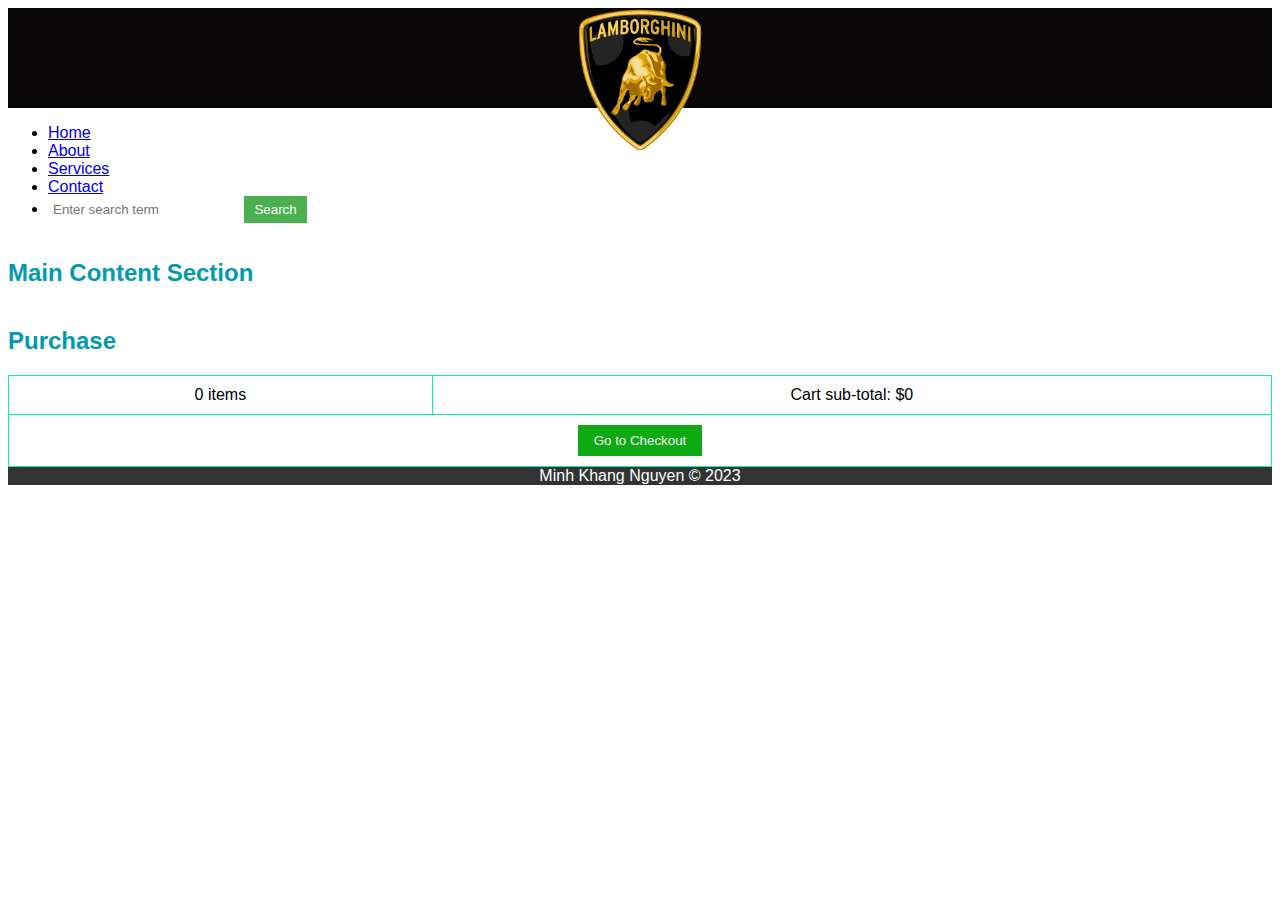
==== kietngu.html @ 90c33e95 "Add files via upload" ====
<!DOCTYPE html>
<html>
  <title>Kiet Gay</title>
  <head>
    <link rel="stylesheet" href="styles.css">
  </head>
  <body>
    <header class="header">
      <div class="logo ">
          <img src="lamborLogo.png" alt="Computer Force Logo">
      </div>
      
  </header>
  
  
  
  <nav>
      <ul>
          <li><a href="index.html">Home</a></li>
          <li><a href="about.html">About</a></li>
          <li><a href="services.html">Services</a></li>
          <li><a href="contact.html">Contact</a></li>
          <li class="search-box">
            <input type="text" placeholder="Enter search term">
            <button>Search</button>
        </li>
      </ul>
      
  </nav>
  
  
  <main >
      <section class="content">
          <h2>Main Content Section</h2>
          
      </section>
      
      <aside>
          <h2>Purchase</h2>
          <table>
            <tr>
              <td>0 items</td>
              <td>Cart sub-total: $0</td>
            </tr>
            <tr>
              <td colspan="2"><button>Go to Checkout</button></td>
            </tr>
          </table>
      </aside>
  </main>
  
  <footer>
      <p>Minh Khang Nguyen &copy; 2023</p>
  </footer>
  </body>
</html>
---- styles.css ----
body {
  font-family: Arial, sans-serif;
  
}

h1 {
  color:rgb(4, 154, 173);
}
h2 {
  color:rgb(4, 154, 173);
}
main {
  width: 100%;
  float: left; /* Float the main section to the left */
}
.menu {
  background-color: #333;
}

.menu ul {
  padding: 0;
  margin: 0;
  list-style-type: none;
}

.menu ul li {
  display: inline;
  margin-right: 20px;
}

.menu ul li a {
  text-decoration: none;
  color: #fff;
}


/* Set the width of the aside section to 20% of the screen width */
aside {
  width: 100%;
  float: left; /* Float the aside section to the left */
}
footer {
  clear: both; /* Clear floats to ensure the footer appears below both main and aside sections */
  text-align: center;
  background-color: #333;
  color: #fff;
}

.search-box input[type="text"] {
  padding: 5px;
  border: none;
  margin-right: 5px;
}
.search-box button {
  padding: 6px 10px;
  border: none;
  background-color: #4CAF50;
  color: #fff;
  cursor: pointer;
}

.search-box button:hover {
  background-color: #45a049;
}
table {
  width: 100%;
  border-collapse: collapse;
}

table td {
  border: 1px solid #08f1ab;
  padding: 10px;
  text-align: center;
}

table button {
  padding: 8px 16px;
  border: none;
  background-color: hsl(122, 85%, 36%);
  color: #f3f2f2;
  cursor: pointer;
}

table button:hover {
  background-color: #456ca0;
}
.product{
  
    width: 20px; /* Set the width to 300 pixels */
    height: 10px; /* Set the height to 200 pixels */
}
.header{
  background-color: #090707; /* Background color for the header */
     /* Use flexbox layout */
    justify-content: center; /* Center the content horizontally */
    align-items: center; /* Center the content vertically */
    height: 100px; /* Set a fixed height for the header */
  
}
.logo img {
  margin-left: 45%;
  max-width: 10%; /* Ensure the logo doesn't exceed its original size */
  height: auto; /* Maintain the aspect ratio of the logo */
  position:inherit;
  
}
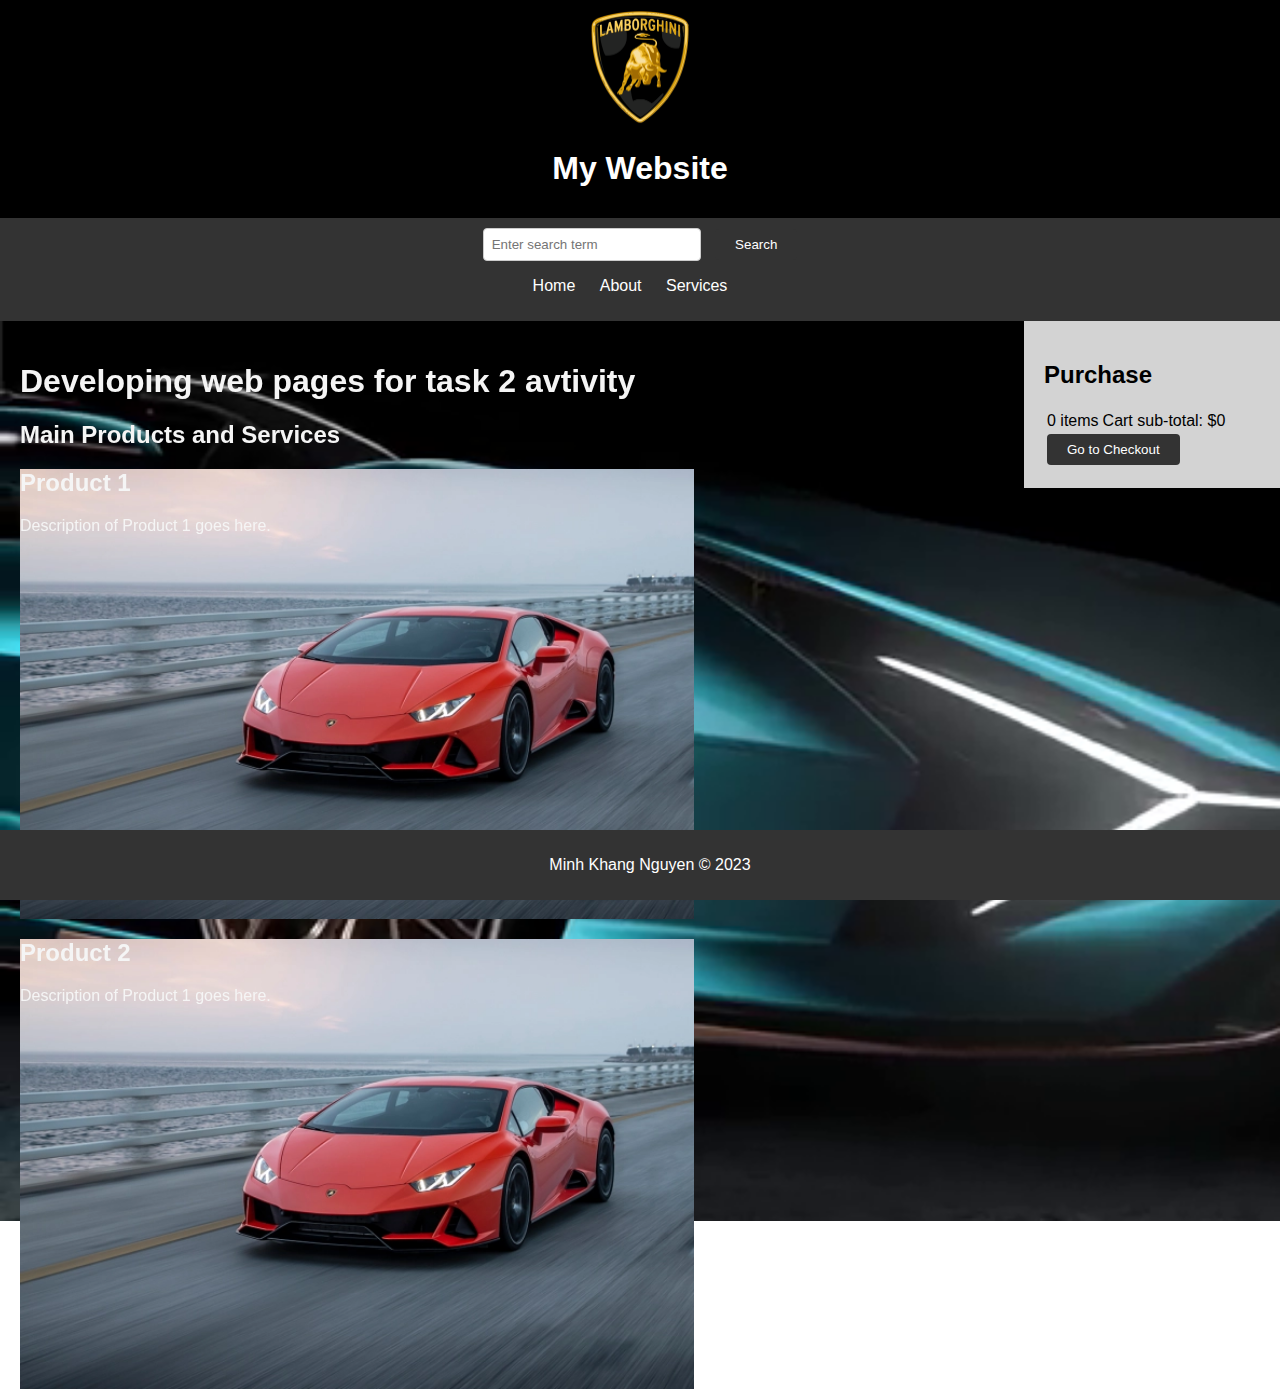
==== commit 44265769: "Add files via upload" ====
--- a/kietngu.html
+++ b/kietngu.html
@@ -1,56 +1,68 @@
 <!DOCTYPE html>
-<html>
-  <title>Kiet Gay</title>
-  <head>
+<html lang="en">
+
+<head>
+    <meta charset="UTF-8">
+    <meta name="viewport" content="width=device-width, initial-scale=1.0">
+    <title>My Web Page</title>
     <link rel="stylesheet" href="styles.css">
-  </head>
-  <body>
-    <header class="header">
-      <div class="logo ">
-          <img src="lamborLogo.png" alt="Computer Force Logo">
-      </div>
-      
-  </header>
-  
-  
-  
-  <nav>
-      <ul>
-          <li><a href="index.html">Home</a></li>
-          <li><a href="about.html">About</a></li>
-          <li><a href="services.html">Services</a></li>
-          <li><a href="contact.html">Contact</a></li>
-          <li class="search-box">
-            <input type="text" placeholder="Enter search term">
-            <button>Search</button>
-        </li>
-      </ul>
-      
-  </nav>
-  
-  
-  <main >
-      <section class="content">
-          <h2>Main Content Section</h2>
-          
-      </section>
-      
-      <aside>
-          <h2>Purchase</h2>
-          <table>
-            <tr>
-              <td>0 items</td>
-              <td>Cart sub-total: $0</td>
-            </tr>
-            <tr>
-              <td colspan="2"><button>Go to Checkout</button></td>
-            </tr>
-          </table>
-      </aside>
-  </main>
-  
-  <footer>
-      <p>Minh Khang Nguyen &copy; 2023</p>
-  </footer>
-  </body>
+</head>
+
+<body>
+    <header>
+      <div class="logo">
+        <img src="lamborLogo.png" alt="Computer Force Logo">
+    </div>
+        <h1>My Website</h1>
+    </header>
+
+    <nav>
+      <div class="search-area">
+        <input type="text" id="search-box" placeholder="Enter search term">
+        <button id="search-button">Search</button>
+    </div>
+        <ul id="menuBox">
+            <li><a href="index.html">Home</a></li>
+            <li><a href="about.html">About</a></li>
+            <li><a href="services.html">Services</a></li>
+            <!-- Add more menu items as needed -->
+        </ul>
+    </nav>
+
+    <main>
+      <section id="content">
+        <h1>Developing web pages for task 2 avtivity</h1>
+        <h2>Main Products and Services</h2>
+
+        <div class="product1" >
+            <h2>Product 1</h2>
+            <p>Description of Product 1 goes here.</p>
+
+        </div>
+        <div class="product2">
+          <h2>Product 2</h2>
+            <p>Description of Product 1 goes here.</p>
+        </div>
+
+    </section>
+          <aside>
+              <h2>Purchase</h2>
+              <table>
+                <tr>
+                    <td>0 items</td>
+                    <td>Cart sub-total: $0</td>
+                </tr>
+                <tr>
+                    <td colspan="2"><button id="checkout-button">Go to Checkout</button></td>
+                </tr>
+            </table>
+          </aside>
+         
+    </main>
+
+    <footer>
+        <p>Minh Khang Nguyen &copy; 2023</p>
+    </footer>
+</body>
+
 </html>--- a/styles.css
+++ b/styles.css
@@ -1,106 +1,151 @@
 body {
   font-family: Arial, sans-serif;
+}
+
+header {
+  background-color: black;
+  color: #fff;
+  padding: 10px;
+  text-align: center;
   
 }
-
-h1 {
-  color:rgb(4, 154, 173);
+.logo img {
+  width: 100px; /* Ensure the logo doesn't exceed the container's width */
 }
-h2 {
-  color:rgb(4, 154, 173);
+img {
+  width: 100%;
 }
-main {
-  width: 100%;
-  float: left; /* Float the main section to the left */
-}
-.menu {
-  background-color: #333;
+#search-box {
+  padding: 8px;
+  margin-right: 10px;
+  border: 1px solid #ccc;
+  border-radius: 4px;
+  width: 200px;
 }
 
-.menu ul {
-  padding: 0;
-  margin: 0;
-  list-style-type: none;
-}
-
-.menu ul li {
-  display: inline;
-  margin-right: 20px;
-}
-
-.menu ul li a {
-  text-decoration: none;
-  color: #fff;
-}
-
-
-/* Set the width of the aside section to 20% of the screen width */
-aside {
-  width: 100%;
-  float: left; /* Float the aside section to the left */
-}
-footer {
-  clear: both; /* Clear floats to ensure the footer appears below both main and aside sections */
-  text-align: center;
+#search-button {
+  padding: 8px 20px;
   background-color: #333;
   color: #fff;
-}
-
-.search-box input[type="text"] {
-  padding: 5px;
   border: none;
-  margin-right: 5px;
-}
-.search-box button {
-  padding: 6px 10px;
-  border: none;
-  background-color: #4CAF50;
-  color: #fff;
+  border-radius: 4px;
   cursor: pointer;
 }
 
-.search-box button:hover {
-  background-color: #45a049;
+#search-button:hover {
+  background-color: #555;
 }
-table {
-  width: 100%;
-  border-collapse: collapse;
+#checkout-button {
+  padding: 8px 20px;
+  background-color: #333;
+  color: #fff;
+  border: none;
+  border-radius: 4px;
+  cursor: pointer;
 }
 
-table td {
-  border: 1px solid #08f1ab;
+#checkout-button:hover {
+  background-color: #555;
+}
+
+nav {
+  background-color: #333;
+  color: #fff;
   padding: 10px;
   text-align: center;
 }
 
-table button {
-  padding: 8px 16px;
-  border: none;
-  background-color: hsl(122, 85%, 36%);
-  color: #f3f2f2;
-  cursor: pointer;
+nav ul {
+  list-style: none;
+  padding: 0;
 }
 
-table button:hover {
-  background-color: #456ca0;
-}
-.product{
-  
-    width: 20px; /* Set the width to 300 pixels */
-    height: 10px; /* Set the height to 200 pixels */
-}
-.header{
-  background-color: #090707; /* Background color for the header */
-     /* Use flexbox layout */
-    justify-content: center; /* Center the content horizontally */
-    align-items: center; /* Center the content vertically */
-    height: 100px; /* Set a fixed height for the header */
+nav ul li {
+  display: inline;
+  margin-right: 20px;
   
 }
-.logo img {
-  margin-left: 45%;
-  max-width: 10%; /* Ensure the logo doesn't exceed its original size */
-  height: auto; /* Maintain the aspect ratio of the logo */
-  position:inherit;
-  
+
+nav ul li a {
+  color: #fff;
+  text-decoration: none;
+}
+
+
+main {
+  display: grid;
+  flex-wrap: wrap; 
+  background-image: url(backgroundLambor1.png);
+  background-repeat: no-repeat;
+  background-size: cover;
+
+}
+ 
+.product1{
+  background-image: url(lamboProduct.webp);
+  background-repeat: no-repeat;
+  background-size: contain;
+  height: 50%;
+
+}
+.product2{
+  background-image: url(lamboProduct.webp);
+  background-repeat: no-repeat;
+  background-size: contain;
+  height: 50%;
+
+}
+
+#content {
+  width: 80%;
+  padding: 20px;
+  color: whitesmoke;
+  height: 100%;
+  position: sticky;
+  bottom: 0;
+
+ 
+
+}
+
+aside {
+  display: block;
+  position: absolute;
+  right: 0;
+  background-color: lightgray;
+  padding: 20px;
+  box-sizing: border-box;
+}
+
+footer {
+  background-color: #333;
+  color: #fff;
+  text-align: center;
+  padding: 10px;
+  position: fixed;
+  bottom: 0;
+  width: 100%;
+}
+body, html {
+  margin: 0;
+  padding: 0;
+  height: 100%; 
+}
+
+main {
+  width: 100%;
+  height: 100%;
+}
+@media (min-width: 768px) {
+  main {
+      flex-direction: row;
+  }
+
+  #content {
+      width: 80%;
+  }
+
+  aside {
+      width: 20%;
+  }
 }